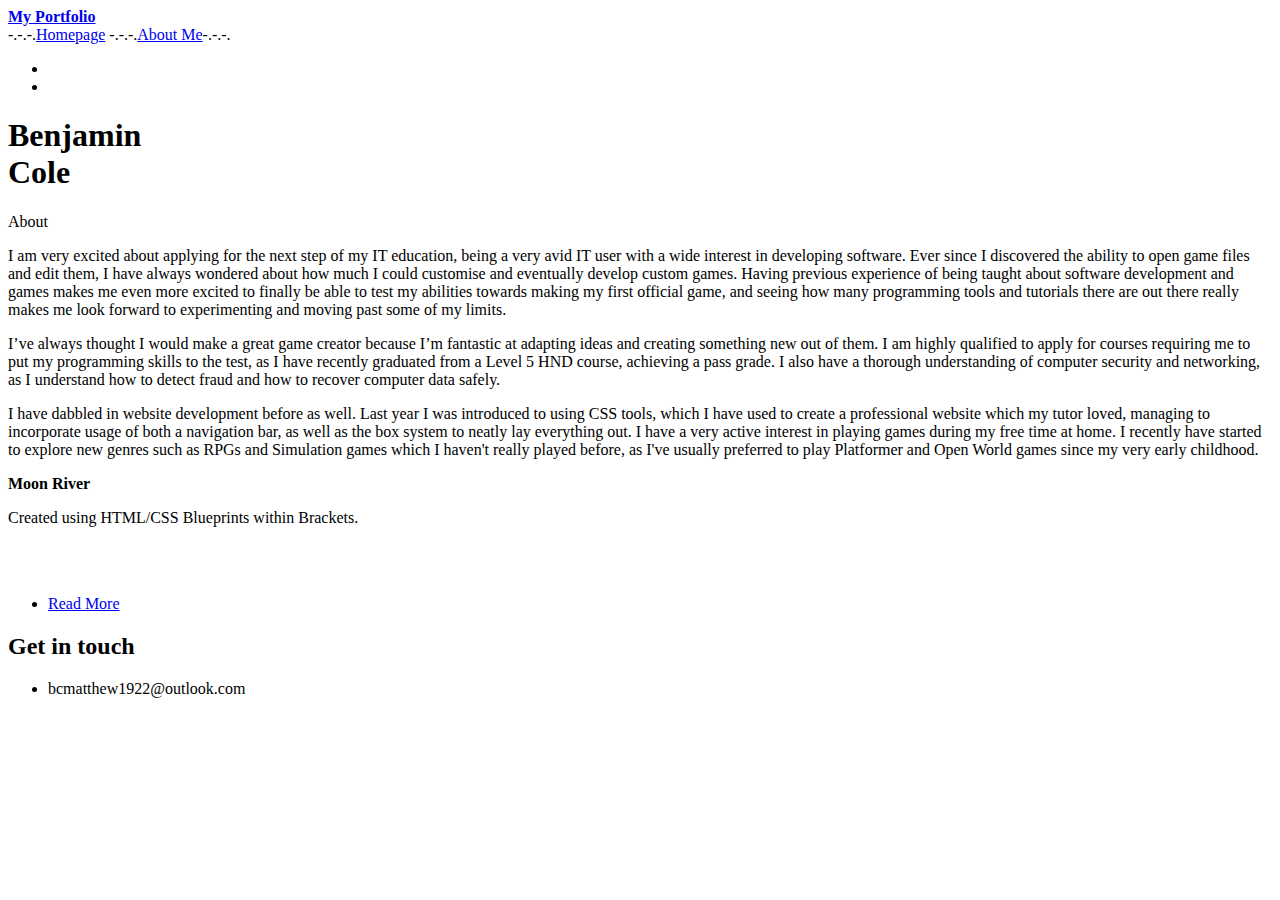
==== index.html @ 491b1171 "Add files via upload" ====
<!DOCTYPE HTML>
<!--
	Editorial by HTML5 UP
	html5up.net | @ajlkn
	Free for personal and commercial use under the CCA 3.0 license (html5up.net/license)
-->
<html>
	<head>
		<title>My Portfolio</title>
		<meta charset="utf-8" />
		<meta name="viewport" content="width=device-width, initial-scale=1, user-scalable=no" />
		<link rel="stylesheet" href="assets/css/main.css" />
	</head>
	<body class="is-preload">

		<!-- Wrapper -->
			<div id="wrapper">

				<!-- Main -->
					<div id="main">
						<div class="inner">

							<!-- Header -->
								<header id="header">
									<a href="./" class="logo"><strong>My Portfolio</strong></a>
                                    <div class="topnav">
                                        -.-.-.<a href="./">Homepage</a>
										-.-.-.<a href="./about">About Me</a>-.-.-.
                                    </div>
									<ul class="icons">
										<li><a href="https://profile.indeed.com/?hl=en_GB&co=GB&from=gnav-homepage&_ga=2.121211464.1169650440.1696336315-17581520.1696336315" class="icon brands fa-indeed"></a>
										<li><a href="https://www.linkedin.com/in/benjamin-cole-978142290/" class="icon brands fa-linkedin"></a>
									</ul>
								</header>

							<!-- Banner -->
								<section id="banner">
									<div class="content">
										<header>
											<h1>Benjamin<br />
											Cole</h1>
											<p>About</p>
										</header>
										<p>I am very excited about applying for the next step of my IT education, being a very avid IT user with a wide interest in developing software. Ever since I discovered the ability to open game files and edit them, I have always wondered about how much I could customise and eventually develop custom games. Having previous experience of being taught about software development and games makes me even more excited to finally be able to test my abilities towards making my first official game, and seeing how many programming tools and tutorials there are out there really makes me look forward to experimenting and moving past some of my limits.</p>
                                        <p>I’ve always thought I would make a great game creator because I’m fantastic at adapting ideas and creating something new out of them. I am highly qualified to apply for courses requiring me to put my programming skills to the test, as I have recently graduated from a Level 5 HND course, achieving a pass grade. I also have a thorough understanding of computer security and networking, as I understand how to detect fraud and how to recover computer data safely.</p>
                                        <p>I have dabbled in website development before as well. Last year I was introduced to using CSS tools, which I have used to create a professional website which my tutor loved, managing to incorporate usage of both a navigation bar, as well as the box system to neatly lay everything out.
                                        I have a very active interest in playing games during my free time at home. I recently have started to explore new genres such as RPGs and Simulation games which I haven't really played before, as I've usually preferred to play Platformer and Open World games since my very early childhood.</p>


									</div>
									<span class="image object">
                                        <div class="project">
                                            <div class="g-name">
                                                <p><strong>Moon River</strong></p>
                                            </div>
                                            <p>Created using HTML/CSS Blueprints within Brackets.</p>
										    <img src="images/lvl_img.png" alt="" />
                                            <br><br>
                                            <ul class="actions">
											<li><a href="./moonriver" class="button big">Read More</a></li>
										</ul>
								</section>
									</span>
								</section>


							<!-- Section -->
								<section>
									<header class="major">
										<h2>Get in touch</h2>
									</header>
									<ul class="contact">
										<li class="icon solid fa-envelope">bcmatthew1922@outlook.com</li>
									</ul>
								</section>

					</div>

			</div>

		<!-- Scripts -->
			<script src="assets/js/jquery.min.js"></script>
			<script src="assets/js/browser.min.js"></script>
			<script src="assets/js/util.js"></script>
			<script src="assets/js/main.js"></script>

	</body>
</html>
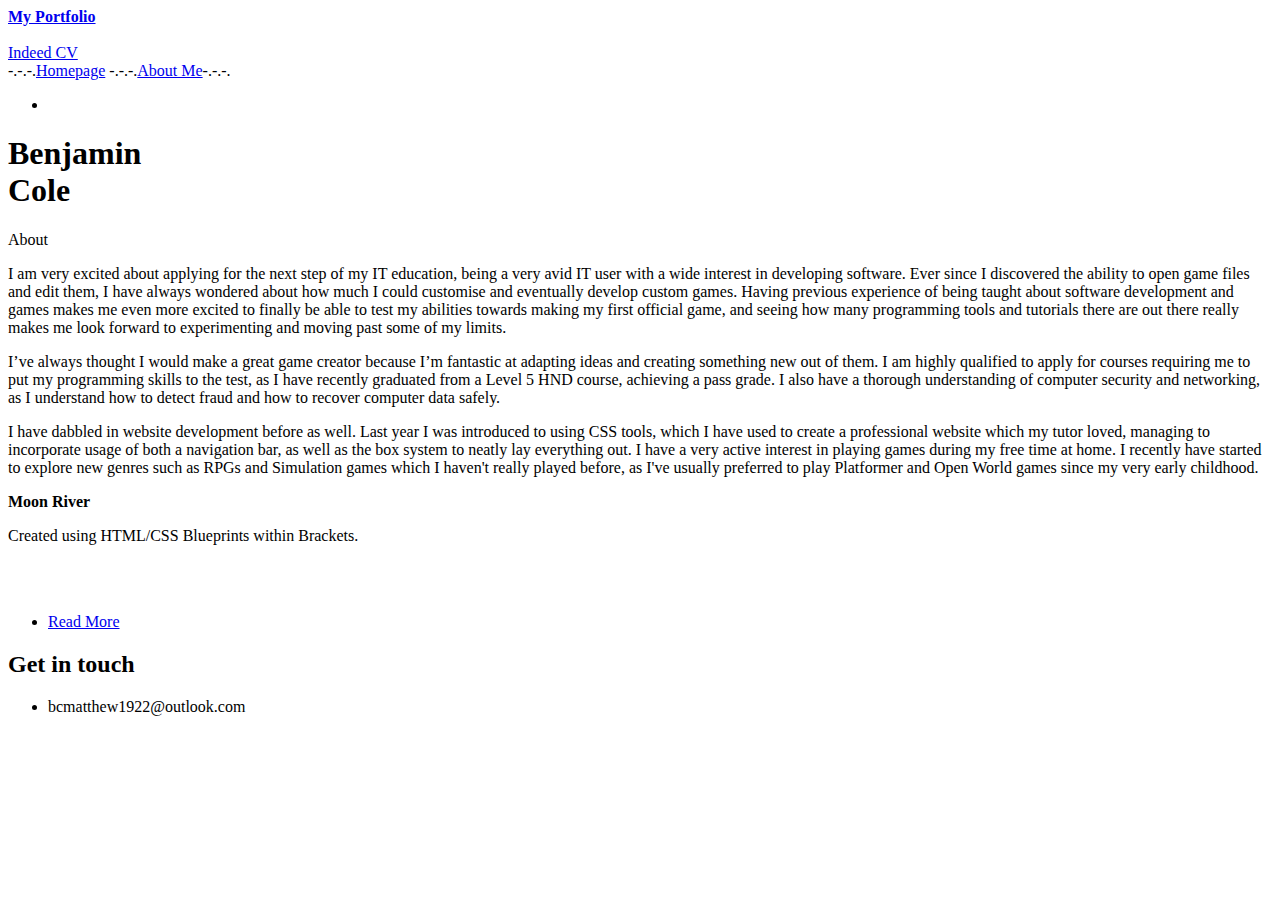
==== commit 249ee705: "Add files via upload" ====
--- a/index.html
+++ b/index.html
@@ -19,20 +19,21 @@
 				<!-- Main -->
 					<div id="main">
 						<div class="inner">
-
 							<!-- Header -->
-								<header id="header">
-									<a href="./" class="logo"><strong>My Portfolio</strong></a>
+                                <header id="header">
+                                    <div class="therefers">
+                                        <a href="./" class="logo"><strong>My Portfolio</strong></a><br><br>
+                                        <a href="https://profile.indeed.com/p/benjaminc-p8xk4lq" class="logo">Indeed CV</a>
+                                    </div>
                                     <div class="topnav">
                                         -.-.-.<a href="./">Homepage</a>
 										-.-.-.<a href="./about">About Me</a>-.-.-.
                                     </div>
 									<ul class="icons">
-										<li><a href="https://profile.indeed.com/?hl=en_GB&co=GB&from=gnav-homepage&_ga=2.121211464.1169650440.1696336315-17581520.1696336315" class="icon brands fa-indeed"></a>
-										<li><a href="https://www.linkedin.com/in/benjamin-cole-978142290/" class="icon brands fa-linkedin"></a>
-									</ul>
+										<li><a href="https://www.linkedin.com/in/benjamin-cole-978142290/" class="icon brands fa-linkedin"></a></li>
+                                    </ul>
 								</header>
-
+                            
 							<!-- Banner -->
 								<section id="banner">
 									<div class="content">
@@ -45,38 +46,36 @@
                                         <p>I’ve always thought I would make a great game creator because I’m fantastic at adapting ideas and creating something new out of them. I am highly qualified to apply for courses requiring me to put my programming skills to the test, as I have recently graduated from a Level 5 HND course, achieving a pass grade. I also have a thorough understanding of computer security and networking, as I understand how to detect fraud and how to recover computer data safely.</p>
                                         <p>I have dabbled in website development before as well. Last year I was introduced to using CSS tools, which I have used to create a professional website which my tutor loved, managing to incorporate usage of both a navigation bar, as well as the box system to neatly lay everything out.
                                         I have a very active interest in playing games during my free time at home. I recently have started to explore new genres such as RPGs and Simulation games which I haven't really played before, as I've usually preferred to play Platformer and Open World games since my very early childhood.</p>
-
-
 									</div>
-									<span class="image object">
-                                        <div class="project">
-                                            <div class="g-name">
-                                                <p><strong>Moon River</strong></p>
-                                            </div>
+                                    
+                                    
+                            <!-- Section -->
+                                <div class="image object">
+                                        <div class="g-name">
+                                            <p><strong>Moon River</strong></p>
                                             <p>Created using HTML/CSS Blueprints within Brackets.</p>
-										    <img src="images/lvl_img.png" alt="" />
+                                        </div>
+                                        <div class="example-big">
+                                            <img src="images/demo-lev01.png" alt="" />
                                             <br><br>
                                             <ul class="actions">
-											<li><a href="./moonriver" class="button big">Read More</a></li>
-										</ul>
-								</section>
-									</span>
-								</section>
-
+								                <li><a href="./moonriver" class="button big">Read More</a></li>
+                                            </ul>
+                                        </div>
+                                </div>
+                                </section>
+                                    
 
 							<!-- Section -->
-								<section>
+                                <div class="reachme">
 									<header class="major">
-										<h2>Get in touch</h2>
-									</header>
+                                        <div class="contact">
+										  <h2>Get in touch</h2>
+                                        </div>
+                                    </header>
 									<ul class="contact">
 										<li class="icon solid fa-envelope">bcmatthew1922@outlook.com</li>
 									</ul>
-								</section>
-
-					</div>
-
-			</div>
 
 		<!-- Scripts -->
 			<script src="assets/js/jquery.min.js"></script>
@@ -84,5 +83,3 @@
 			<script src="assets/js/util.js"></script>
 			<script src="assets/js/main.js"></script>
 
-	</body>
-</html>